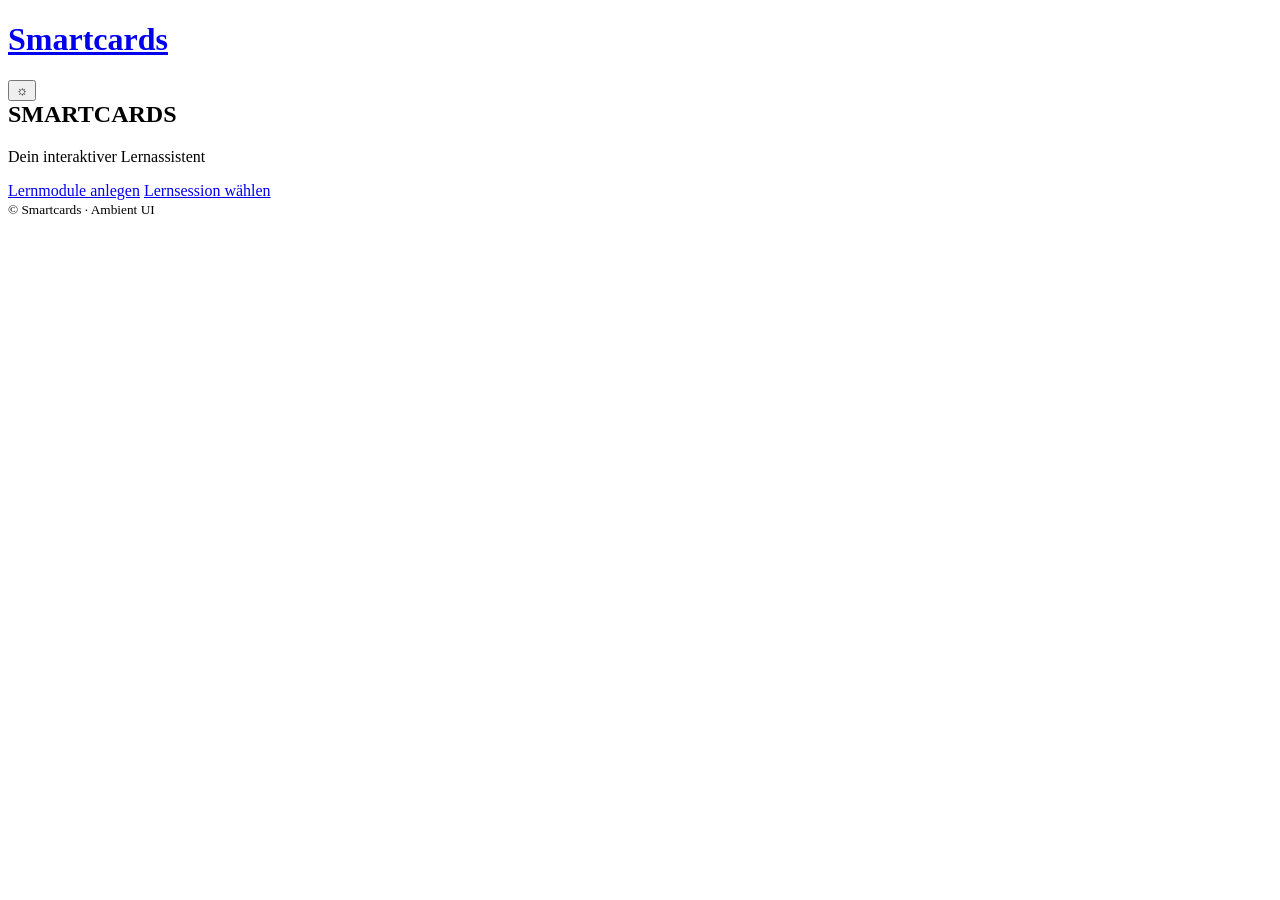
==== smartcards/templates/start.html @ 8c3d249f "Karteikarten" ====
<!doctype html>
<html lang="de">
<head>
  <meta charset="utf-8"/>
  <meta name="viewport" content="width=device-width, initial-scale=1"/>
  <title>Start – Apps</title>
  <link rel="stylesheet" href="/static/styles.css"/>
  <script defer src="/static/app.js"></script>
</head>
<body>
<header>
  <div class="wrap">
    <a class="brand" href="/">
      <span class="dot"></span>
      <h1>Smartcards</h1>
    </a>
    <div>
      <button id="theme-toggle" class="theme-toggle" title="Theme wechseln">☼</button>
    </div>
  </div>
</header>

<main>
  <section class="hero">
    <h2 style="margin-top:0">SMARTCARDS</h2>
    <p class="muted">Dein interaktiver Lernassistent</p>
    <div class="btn-row" style="margin-top:12px">
      <a class="btn primary" href="/poster/">Lernmodule anlegen</a>
      <a class="btn" href="/learner/">Lernsession wählen</a>
    </div>
  </section>
</main>

<footer>
  <div class="wrap">
    <small>© Smartcards · Ambient UI</small>
  </div>
</footer>
</body>
</html>
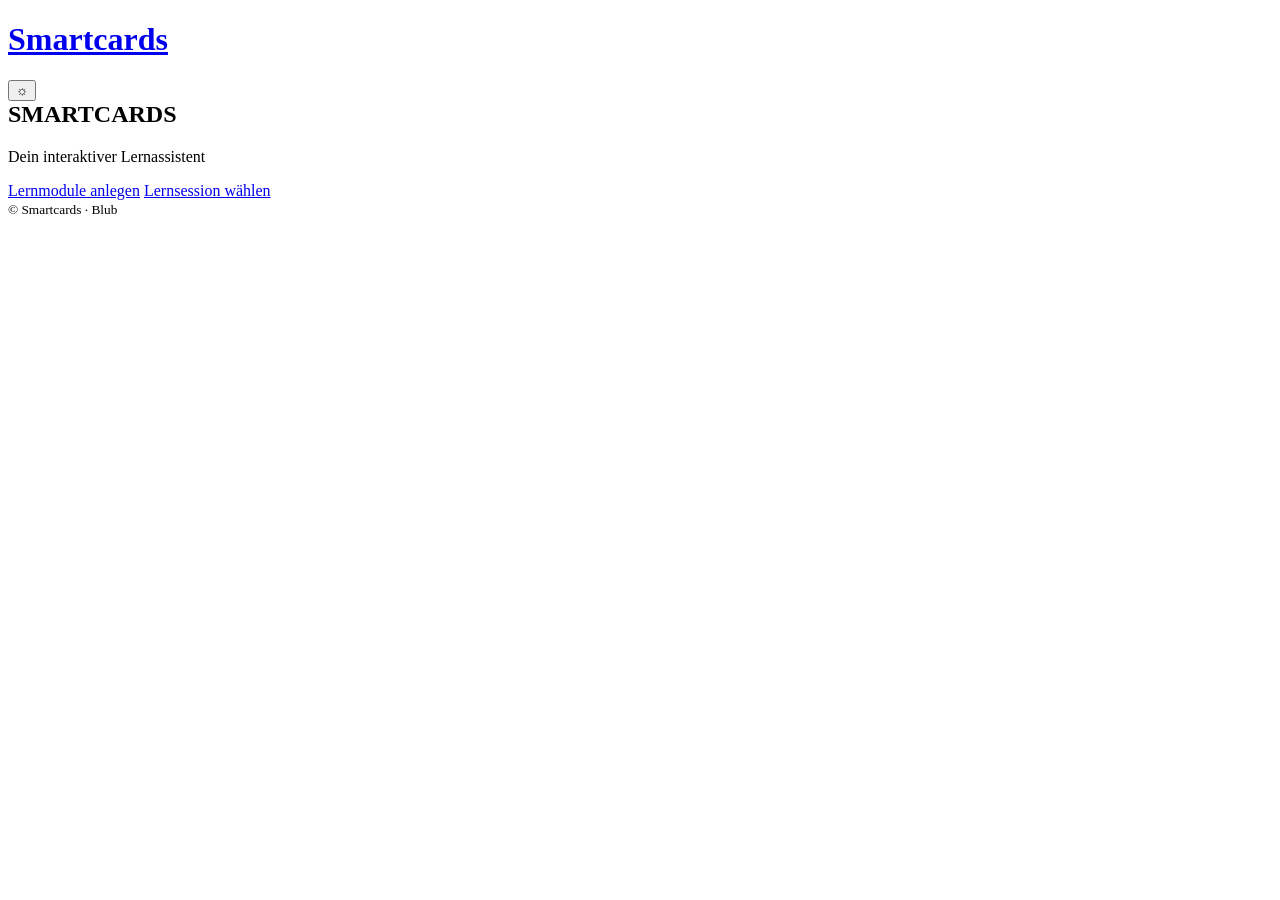
==== commit eee93525: "Bewertung" ====
--- a/smartcards/templates/start.html
+++ b/smartcards/templates/start.html
@@ -33,7 +33,7 @@
 
 <footer>
   <div class="wrap">
-    <small>© Smartcards · Ambient UI</small>
+    <small>© Smartcards · Blub </small>
   </div>
 </footer>
 </body>
